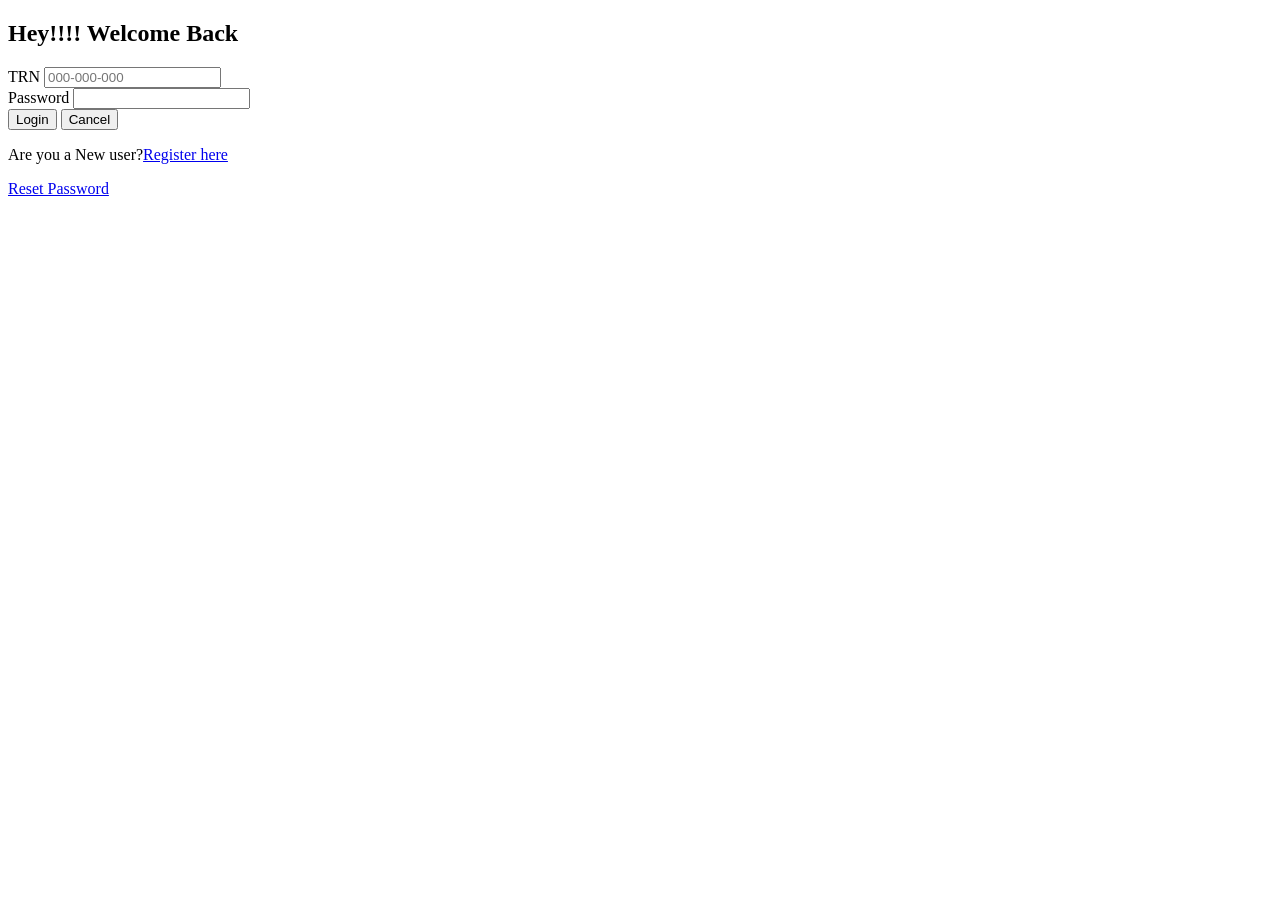
==== index.html @ 535815a8 "Rename Login.html to index.html" ====
<!-- Name: Davaughn Brown -->
<!-- ID number: 2111745 -->
<!DOCTYPE html>
<html lang ="en">
<head>
    <meta charset="utf-8"/>
    <meta name = "viewport" content = "width=device-width,inital-scale=1" />
    <title> Login Page </title>
    <link rel = "stylesheet" href="../Style.css/style.css ">
</head>
<body>
    <main class = "form-container">
        <form id = "loginform" class = "pageform">
            <link rel = "stylesheet" href = "..Style.css/style.css">
            <h2>Hey!!!! Welcome Back</h2>

            <div class = "page-group">
                <label for= 'trn'> TRN</label>
                <input type = "text" id = "trn" name = 'trn' placeholder = "000-000-000" required>
                <span class = "error-message" id = "ErrorTrn"></span>
            </div>

            <div class = "page-group">
                <label for= 'password'> Password</label>
                <input type = "password" id = "password" name = 'password' required>
                <span class = "error-message" id = "ErrorPassword"></span>
            </div>

            <button type = "submit" id = "loginBtn"> Login </button>
            <button type = "reset" id  = "cancelBtn"> Cancel </button>
            <p> Are you a New user?<a href = "Registration.html">Register here</a></p>
            <p><a href = "Reset Password.html" id = "resetPassword"> Reset Password </a></p>

            <p id="message" style="color:red; font-weight:bold;"></p>
        </form>
    </main>
</body>
<script>

    let attempts = 0;
    document.addEventListener('DOMContentLoaded', () => {
    const loginform = document.getElementById('loginform');

    loginform.addEventListener('submit', (e) => {
        e.preventDefault();

        let trn = document.getElementById('trn').value.trim();
        let password = document.getElementById('password').value.trim();
        let msg = document.getElementById("message");

        let storedData = localStorage.getItem("RegistrationData");
        let userArray = JSON.parse(storedData) || [];

        let Userfound = null;
            for (let i = 0; i < userArray.length; i++) {
                if (userArray[i].trn === trn && userArray[i].password === password) {
                    Userfound = userArray[i];
                    break; 
                }
            }
           
            if (Userfound != null) {
                alert("Login successful!");
                localStorage.setItem("currentUser", JSON.stringify(Userfound));
                window.location.href = "index.html"; 
            } else {
                attempts = attempts + 1;

                if (attempts >= 3) {
                    alert("Account Locked! Redirecting...");
                    window.location.href = "Account Lock.html";
                } else {
                    msg.innerHTML = "Invalid TRN or Password. Attempt " + attempts + " of 3.";
                }
            }
        });
    });
</script>
</body>
</html>
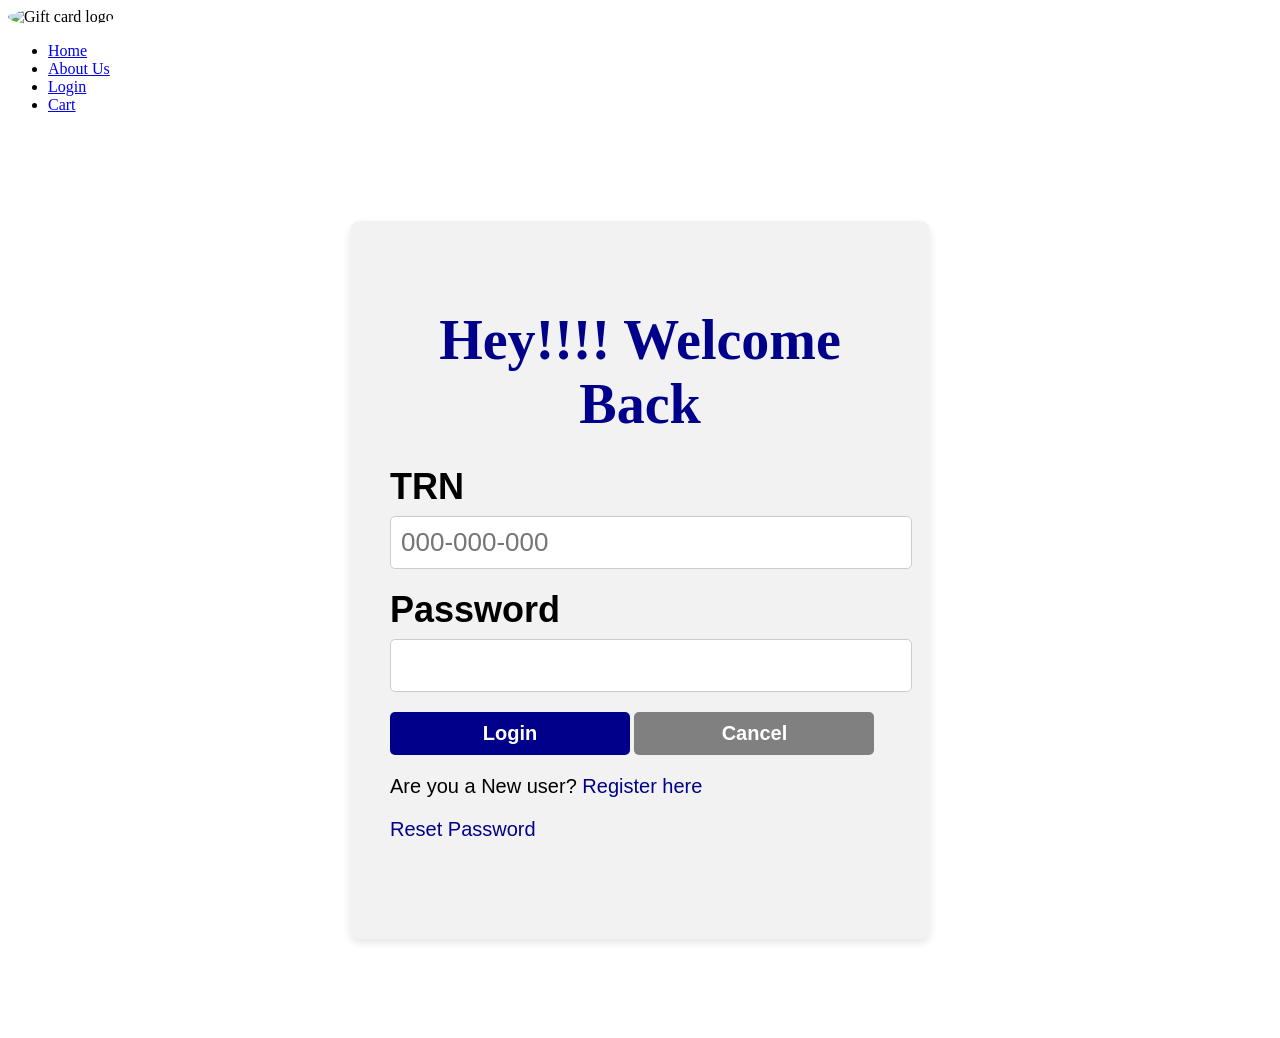
==== commit 909c5552: "Update and rename login.html to index.html" ====
--- a/index.html
+++ b/index.html
@@ -2,79 +2,166 @@
 <!-- ID number: 2111745 -->
 <!DOCTYPE html>
 <html lang ="en">
-<head>
-    <meta charset="utf-8"/>
-    <meta name = "viewport" content = "width=device-width,inital-scale=1" />
-    <title> Login Page </title>
-    <link rel = "stylesheet" href="../Style.css/style.css ">
-</head>
-<body>
-    <main class = "form-container">
-        <form id = "loginform" class = "pageform">
-            <link rel = "stylesheet" href = "..Style.css/style.css">
-            <h2>Hey!!!! Welcome Back</h2>
+    <head>
+        <meta charset="utf-8"/>
+        <meta name = "viewport" content = "width=device-width,inital-scale=1" />
+        <title> Login Page </title>
+        <link rel = "stylesheet" href="../Style.css/style.css ">
+        <style>
+            body{
+                background-color: rgb(255, 255, 255);
+            }
+            .form-container{
+                display: flex;
+                justify-content: center;
+                align-items: center;
+                height: 100vh;
+            }
+            .pageform{
+                background-color: rgb(243, 242, 242);
+                padding: 40px;
+                border-radius: 10px;
+                box-shadow: 0 4px 8px rgba(0,0,0,0.1);
+                width: 100%;
+                max-width: 500px;
+                font-family:'Trebuchet MS', 'Lucida Sans Unicode', 'Lucida Grande', 'Lucida Sans', Arial, sans-serif;
+            }
+            .pageform a{
+                color: darkblue;
+                text-decoration: none;
+                font-family:'Trebuchet MS', 'Lucida Sans Unicode', 'Lucida Grande', 'Lucida Sans', Arial, sans-serif;
+            }
+            .pageform h2{
+                text-align: center;
+                margin-bottom: 30px;
+                color: darkblue;
+                font-size: 56px;
+                font-family:'Broadway', Cambria, Cochin, Georgia, Times, 'Times New Roman', serif;
+            }
+            .page-group{
+                margin-bottom: 20px;
+            }
+            .page-group label{
+                display: block;
+                margin-bottom: 8px;
+                font-weight: bold;
+                font-size:36px;
+                font-family:'Trebuchet MS', 'Lucida Sans Unicode', 'Lucida Grande', 'Lucida Sans', Arial, sans-serif;
+            }
+            .page-group input{
+                width: 100%;
+                padding: 10px;
+                border-radius: 5px;
+                border: 1px solid #ccc;
+                font-size:26px;
+            }
+            #loginBtn, #cancelBtn{
+                width: 48%;
+                padding: 10px;
+                border-radius: 5px;
+                border:none;
+                color:white;
+                font-weight:bold;
+                font-size:20px;
+                font-family:'Trebuchet MS', 'Lucida Sans Unicode', 'Lucida Grande', 'Lucida Sans', Arial, sans-serif;
+            }
+            #loginBtn{
+                background-color: darkblue;
+            }
+            #cancelBtn{
+                background-color: gray;
+            }
+            #loginBtn:hover {
+                background-color: navy; 
+            }
+            #cancelBtn:hover {
+                background-color: dimgray; 
+            }
+        </style>
+    </head>
+    <body>
+        <header>
+            <nav class = "navigationbar">
+                <div class="logo"></div>
+                    <img src = "../Assets/GiftcardGo876.png" alt = "Gift card logo" style = "height: 90px; border-radius: 90%;">
+                <ul class = "navigation-links">
+                    <li><a href = "/Codes/product.html" class = "active"> Home </a></li>
+                    <li><a href = "/Codes/AboutUs.html"> About Us </a></li>
+                    <li><a href = "/Codes/index.html" >Login </a></li>
+                    <li><a href = "/Codes/Cart.html"> Cart</a></li>
+                </ul>
+            </nav>
+        </header>
+        <main class = "form-container">
+            <form id = "loginform" class = "pageform">
+                <link rel = "stylesheet" href = "..Style.css/style.css">
+                <h2>Hey!!!! Welcome Back</h2>
 
-            <div class = "page-group">
-                <label for= 'trn'> TRN</label>
-                <input type = "text" id = "trn" name = 'trn' placeholder = "000-000-000" required>
-                <span class = "error-message" id = "ErrorTrn"></span>
-            </div>
+                <div class = "page-group">
+                    <label for= 'trn'> TRN</label>
+                    <input type = "text" id = "trn" name = 'trn' placeholder = "000-000-000" required>
+                    <span class = "error-message" id = "ErrorTrn"></span>
+                </div>
 
-            <div class = "page-group">
-                <label for= 'password'> Password</label>
-                <input type = "password" id = "password" name = 'password' required>
-                <span class = "error-message" id = "ErrorPassword"></span>
-            </div>
+                <div class = "page-group">
+                    <label for= 'password'> Password</label>
+                    <input type = "password" id = "password" name = 'password' required>
+                    <span class = "error-message" id = "ErrorPassword"></span>
+                </div>
 
-            <button type = "submit" id = "loginBtn"> Login </button>
-            <button type = "reset" id  = "cancelBtn"> Cancel </button>
-            <p> Are you a New user?<a href = "Registration.html">Register here</a></p>
-            <p><a href = "Reset Password.html" id = "resetPassword"> Reset Password </a></p>
+                <button type = "submit" id = "loginBtn"> Login </button>
+                <button type = "reset" id  = "cancelBtn"> Cancel </button>
+                <p style="font-size:20px; font-family:'Trebuchet MS', 'Lucida Sans Unicode', 'Lucida Grande', 'Lucida Sans', Arial, sans-serif;"> 
+                    Are you a New user?<a href = "../Codes/Registration.html" target="_self"> Register here</a></p>
+                <p style="font-size:20px;"> 
+                    <a href = "../Codes/Reset
+                    Password.html" target="_self" id = "resetPassword"> Reset Password </a></p>
+                <br>
+                <p id="message" style="color:red; font-weight:bold; font-size:20px;">
 
-            <p id="message" style="color:red; font-weight:bold;"></p>
-        </form>
-    </main>
-</body>
-<script>
+                </p>
+            </form>
+        </main>
+        <script>
+            let attempts = 0;
+            document.addEventListener('DOMContentLoaded', () => {
+            const loginform = document.getElementById('loginform');
 
-    let attempts = 0;
-    document.addEventListener('DOMContentLoaded', () => {
-    const loginform = document.getElementById('loginform');
+            //Question 1b - Login button (validate user login information)
+            //validate this login data by checking the currently entered trn and password against data associated with the localStorage key called, RegistrationData. 
+            loginform.addEventListener('submit', (e) => {
+                e.preventDefault();
 
-    loginform.addEventListener('submit', (e) => {
-        e.preventDefault();
+                let trn = document.getElementById('trn').value.trim();
+                let password = document.getElementById('password').value.trim();
+                let msg = document.getElementById("message");
 
-        let trn = document.getElementById('trn').value.trim();
-        let password = document.getElementById('password').value.trim();
-        let msg = document.getElementById("message");
+                let storedData = localStorage.getItem("RegistrationData");
+                let userArray = JSON.parse(storedData) || [];
+                let Userfound = null;
+                    for (let i = 0; i < userArray.length; i++) {
+                        if (userArray[i].trn === trn && userArray[i].password === password) {
+                            Userfound = userArray[i];
+                            break; 
+                        }
+                    }
+                
+                    if (Userfound != null) {
+                        alert("Login successful!");
+                        localStorage.setItem("currentUser", JSON.stringify(Userfound));
+                        window.location.href = "/Codes/product.html"; 
+                    } else {
+                        attempts = attempts + 1;
 
-        let storedData = localStorage.getItem("RegistrationData");
-        let userArray = JSON.parse(storedData) || [];
-
-        let Userfound = null;
-            for (let i = 0; i < userArray.length; i++) {
-                if (userArray[i].trn === trn && userArray[i].password === password) {
-                    Userfound = userArray[i];
-                    break; 
-                }
-            }
-           
-            if (Userfound != null) {
-                alert("Login successful!");
-                localStorage.setItem("currentUser", JSON.stringify(Userfound));
-                window.location.href = "index.html"; 
-            } else {
-                attempts = attempts + 1;
-
-                if (attempts >= 3) {
-                    alert("Account Locked! Redirecting...");
-                    window.location.href = "Account Lock.html";
-                } else {
-                    msg.innerHTML = "Invalid TRN or Password. Attempt " + attempts + " of 3.";
-                }
-            }
-        });
-    });
-</script>
-</body>
+                        if (attempts >= 3) {
+                            alert("Account Locked! Redirecting...");
+                            window.location.href = "../Codes/Account Lock.html";
+                        } else {
+                            msg.innerHTML = "Invalid TRN or Password. Attempt " + attempts + " of 3.";
+                        }
+                    }
+                });
+            });
+        </script>
+    </body>
 </html>
